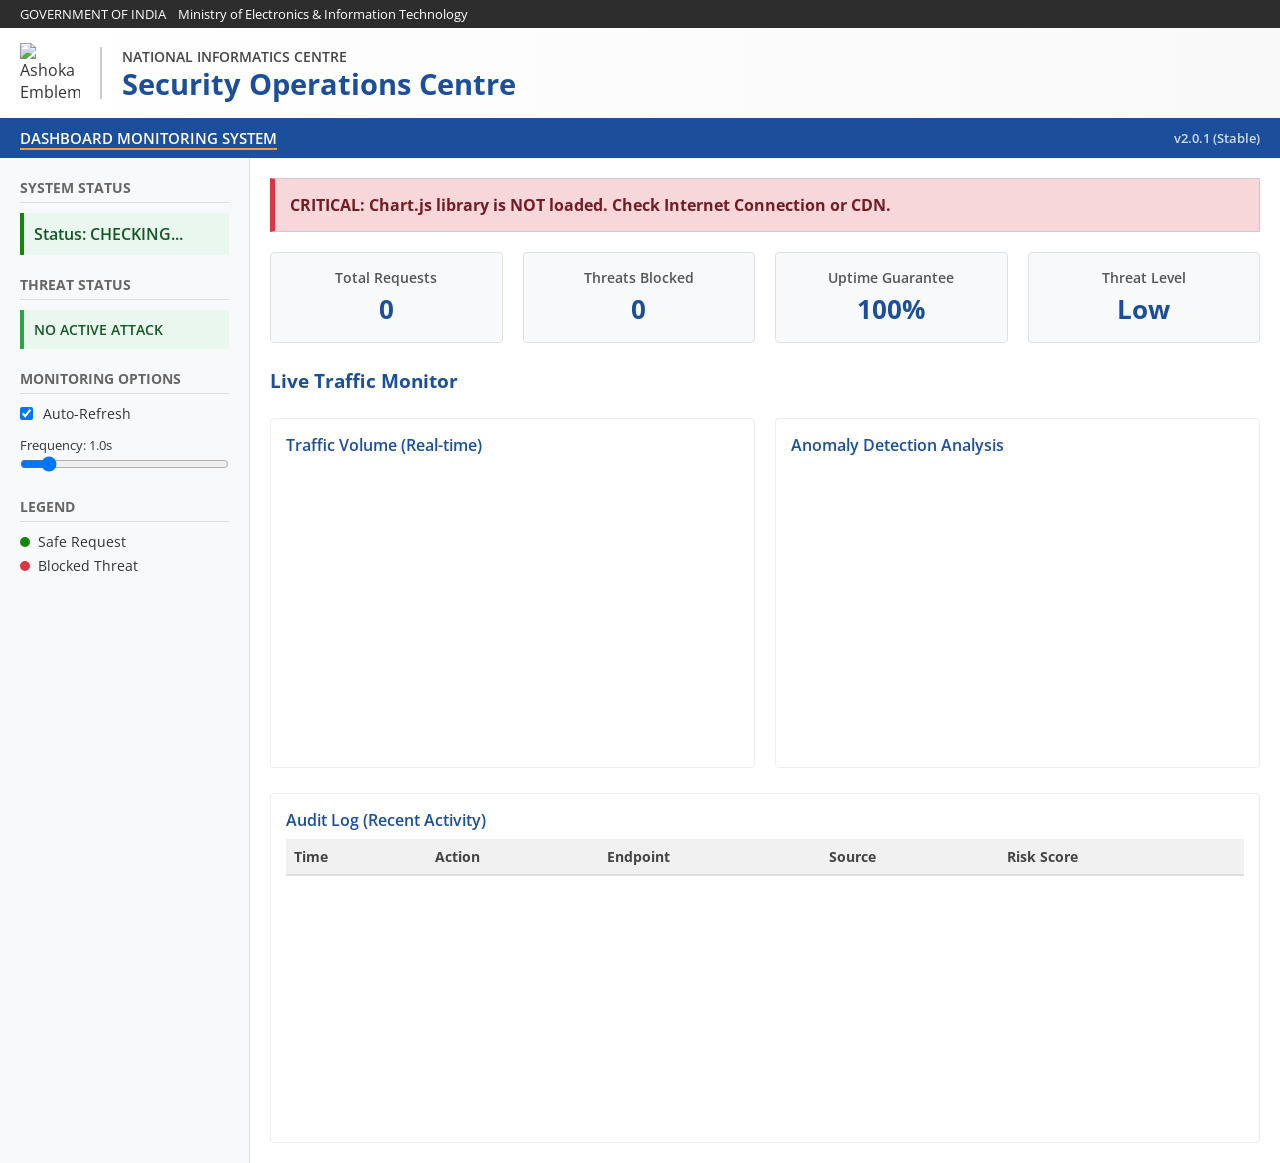
==== static/dashboard/index.html @ d6905125 "Version 3: Transition to main" ====
<!DOCTYPE html>
<html lang="en">

<head>
    <meta charset="UTF-8">
    <meta name="viewport" content="width=device-width, initial-scale=1.0">
    <title>NIC Security Operations Centre</title>
    <link rel="stylesheet" href="style.css">
    <!-- Chart.js CDN -->
    <script src="https://cdn.jsdelivr.net/npm/chart.js"></script>
    <!-- Chart.js Zoom Plugin -->
    <script src="https://cdn.jsdelivr.net/npm/chartjs-plugin-zoom@2.0.1/dist/chartjs-plugin-zoom.min.js"></script>
    <!-- Removed date-adapter dependency for stability -->
</head>

<body>

    <!-- 1. Top Strip -->
    <div class="govt-header-strip">
        <div>GOVERNMENT OF INDIA &nbsp;&nbsp; Ministry of Electronics & Information Technology</div>
    </div>

    <!-- 2. Main Header -->
    <header class="nic-header">
        <img src="/portal/ashoka_emblem.svg" alt="Ashoka Emblem" class="emblem">
        <div class="header-text">
            <h2>National Informatics Centre</h2>
            <h1>Security Operations Centre</h1>
        </div>
    </header>

    <!-- 3. Nav Bar -->
    <nav class="nav-bar">
        <div class="nav-links">
            <span class="active">DASHBOARD MONITORING SYSTEM</span>
        </div>
        <div style="font-size: 0.8rem; opacity: 0.8;">v2.0.1 (Stable)</div>
    </nav>

    <!-- 4. Main Layout -->
    <div class="container">

        <!-- Sidebar -->
        <aside class="sidebar">
            <div class="panel-section">
                <div class="panel-title">System Status</div>
                <div class="status-indicator" id="connection-status">Status: CHECKING...</div>
            </div>

            <div class="panel-section">
                <div class="panel-title">Threat Status</div>
                <div id="attack-indicator" style="
                    padding: 10px; 
                    background: #e9f7ef; 
                    border-left: 4px solid #28a745; 
                    color: #155724; 
                    font-weight: 600;
                    font-size: 0.85rem;">
                    NO ACTIVE ATTACK
                </div>
            </div>

            <div class="panel-section">
                <div class="panel-title">Monitoring Options</div>
                <label style="display: flex; align-items: center; gap: 10px; font-size: 0.9rem;">
                    <input type="checkbox" id="auto-refresh" checked> Auto-Refresh
                </label>
                <div style="margin-top: 10px;">
                    <label style="font-size: 0.8rem;">Frequency: <span id="freq-val">1.0</span>s</label>
                    <input type="range" id="refresh-rate" min="0.5" max="5.0" step="0.5" value="1.0"
                        style="width: 100%;">
                </div>
            </div>

            <div class="panel-section">
                <div class="panel-title">Legend</div>
                <div class="legend-item">
                    <div class="dot safe"></div> Safe Request
                </div>
                <div class="legend-item">
                    <div class="dot blocked"></div> Blocked Threat
                </div>
            </div>
        </aside>

        <!-- Main Content -->
        <main class="main-content">

            <!-- System Status -->
            <div id="system-status-box" class="status-normal">
                SYSTEM STATUS: INITIALIZING...
            </div>

            <!-- Metrics -->
            <div class="metrics-grid">
                <div class="metric-card">
                    <div class="metric-label">Total Requests</div>
                    <div class="metric-value" id="m-total">0</div>
                </div>
                <div class="metric-card">
                    <div class="metric-label">Threats Blocked</div>
                    <div class="metric-value" id="m-blocked">0</div>
                </div>
                <div class="metric-card">
                    <div class="metric-label">Uptime Guarantee</div>
                    <div class="metric-value" id="m-uptime">100%</div>
                </div>
                <div class="metric-card">
                    <div class="metric-label">Threat Level</div>
                    <div class="metric-value" id="m-threat">Low</div>
                </div>
            </div>

            <h3 style="color: var(--nic-blue); margin-bottom: 15px; padding-bottom: 10px;">
                Live Traffic Monitor</h3>

            <!-- Charts -->
            <div class="charts-container">
                <div class="chart-box">
                    <div class="chart-title">Traffic Volume (Real-time)</div>
                    <canvas id="trafficChart"></canvas>
                </div>
                <div class="chart-box">
                    <div class="chart-title">Anomaly Detection Analysis</div>
                    <canvas id="scatterChart"></canvas>
                </div>
            </div>

            <!-- Table -->
            <div class="chart-box">
                <div class="chart-title">Audit Log (Recent Activity)</div>
                <table>
                    <thead>
                        <tr>
                            <th>Time</th>
                            <th>Action</th>
                            <th>Endpoint</th>
                            <th>Source</th>
                            <th>Risk Score</th>
                        </tr>
                    </thead>
                    <tbody id="log-table-body">
                        <!-- Rows injected by JS -->
                    </tbody>
                </table>
            </div>

        </main>
    </div>

    <script src="script.js"></script>
</body>

</html>
---- static/dashboard/style.css ----
/* NIC Government Dashboard Theme */
@import url('https://fonts.googleapis.com/css2?family=Open+Sans:wght@400;600;700&display=swap');

:root {
    --nic-blue: #1b4e9b;
    --nic-orange: #ff9933;
    --nic-green: #138808;
    --bg-gray: #f4f4f4;
    --text-dark: #333;
    --white: #ffffff;
}

* {
    box-sizing: border-box;
    margin: 0;
    padding: 0;
}

body {
    font-family: 'Open Sans', 'Segoe UI', Tahoma, sans-serif;
    color: var(--text-dark);
    background-color: var(--white);
    overflow-x: hidden;
}

/* --- HEADER --- */
.govt-header-strip {
    background-color: #2d2d2d;
    color: white;
    padding: 5px 20px;
    font-size: 0.8rem;
    display: flex;
    justify_content: space-between;
}

.nic-header {
    background: linear-gradient(to right, #ffffff 0%, #f9f9f9 100%);
    padding: 15px 20px;
    display: flex;
    align-items: center;
    gap: 20px;
}

.emblem {
    width: 60px;
    height: auto;
}

.header-text {
    border-left: 2px solid #ccc;
    padding-left: 20px;
}

.header-text h2 {
    color: #444;
    font-size: 0.9rem;
    font-weight: 600;
    text-transform: uppercase;
    margin-bottom: 2px;
}

.header-text h1 {
    color: var(--nic-blue);
    font-size: 1.8rem;
    font-weight: 700;
    line-height: 1.1;
}

/* --- NAV BAR --- */
.nav-bar {
    background-color: var(--nic-blue);
    color: white;
    padding: 10px 20px;
    font-weight: 600;
    font-size: 0.95rem;
    box-shadow: 0 2px 4px rgba(0, 0, 0, 0.1);
    display: flex;
    justify-content: space-between;
    align-items: center;
}

.nav-links span {
    margin-right: 20px;
    opacity: 0.8;
}

.nav-links span.active {
    opacity: 1;
    border-bottom: 2px solid var(--nic-orange);
}

/* --- LAYOUT --- */
.container {
    display: flex;
    min-height: calc(100vh - 160px);
}

.sidebar {
    width: 250px;
    background-color: #f8f9fa;
    border-right: 1px solid #dee2e6;
    padding: 20px;
    flex-shrink: 0;
}

.main-content {
    flex-grow: 1;
    padding: 20px;
    background-color: #fff;
}

/* --- COMPONENTS --- */
.panel-section {
    margin-bottom: 20px;
}

.panel-title {
    font-size: 0.85rem;
    font-weight: 700;
    color: #666;
    text-transform: uppercase;
    margin-bottom: 10px;
    border-bottom: 1px solid #ddd;
    padding-bottom: 5px;
}

.status-indicator {
    padding: 10px;
    background: #e9f7ef;
    border-left: 4px solid var(--nic-green);
    color: #155724;
    font-weight: 600;
}

.legend-item {
    display: flex;
    align-items: center;
    font-size: 0.9rem;
    margin-bottom: 5px;
}

.dot {
    width: 10px;
    height: 10px;
    border-radius: 50%;
    margin-right: 8px;
}

.dot.safe {
    background-color: var(--nic-green);
}

.dot.blocked {
    background-color: #dc3545;
}

/* Metrics Grid */
.metrics-grid {
    display: grid;
    grid-template-columns: repeat(4, 1fr);
    gap: 20px;
    margin-bottom: 25px;
}

.metric-card {
    background-color: #f8f9fa;
    border: 1px solid #dee2e6;
    padding: 15px;
    border-radius: 4px;
    text-align: center;
}

.metric-label {
    color: #555;
    font-size: 0.85rem;
    font-weight: 600;
    margin-bottom: 5px;
}

.metric-value {
    color: var(--nic-blue);
    font-size: 1.6rem;
    font-weight: 700;
}

/* Status Box */
#system-status-box {
    padding: 15px;
    margin-bottom: 20px;
    border: 1px solid #ccc;
    background-color: #fff;
    border-left: 5px solid #ccc;
    font-weight: 700;
}

.status-normal {
    border-left-color: var(--nic-green) !important;
    background-color: #e9f7ef !important;
    color: #155724;
}

.status-critical {
    border-left-color: #dc3545 !important;
    background-color: #f8d7da !important;
    color: #721c24;
}

/* Charts Area */
.charts-container {
    display: grid;
    grid-template-columns: 1fr 1fr;
    gap: 20px;
    margin-bottom: 25px;
}

.chart-box {
    border: 1px solid #eee;
    padding: 15px;
    border-radius: 4px;
    background: #fff;
    height: 350px;
    /* Fixed height for Chart.js */
    position: relative;
    /* Required for Chart.js responsive sizing */
}

.chart-title {
    font-size: 1rem;
    color: var(--nic-blue);
    margin-bottom: 10px;
    font-weight: 600;
    height: 20px;
}

/* Ensure canvas fills the remaining space */
canvas {
    max-height: 290px;
}

/* Table */
table {
    width: 100%;
    border-collapse: collapse;
    font-size: 0.9rem;
}

th {
    background-color: #f1f1f1;
    text-align: left;
    padding: 8px;
    border-bottom: 2px solid #ddd;
    color: #444;
}

td {
    padding: 8px;
    border-bottom: 1px solid #eee;
    color: #333;
}

.row-blocked {
    background-color: #fff0f0;
    color: #dc3545;
}
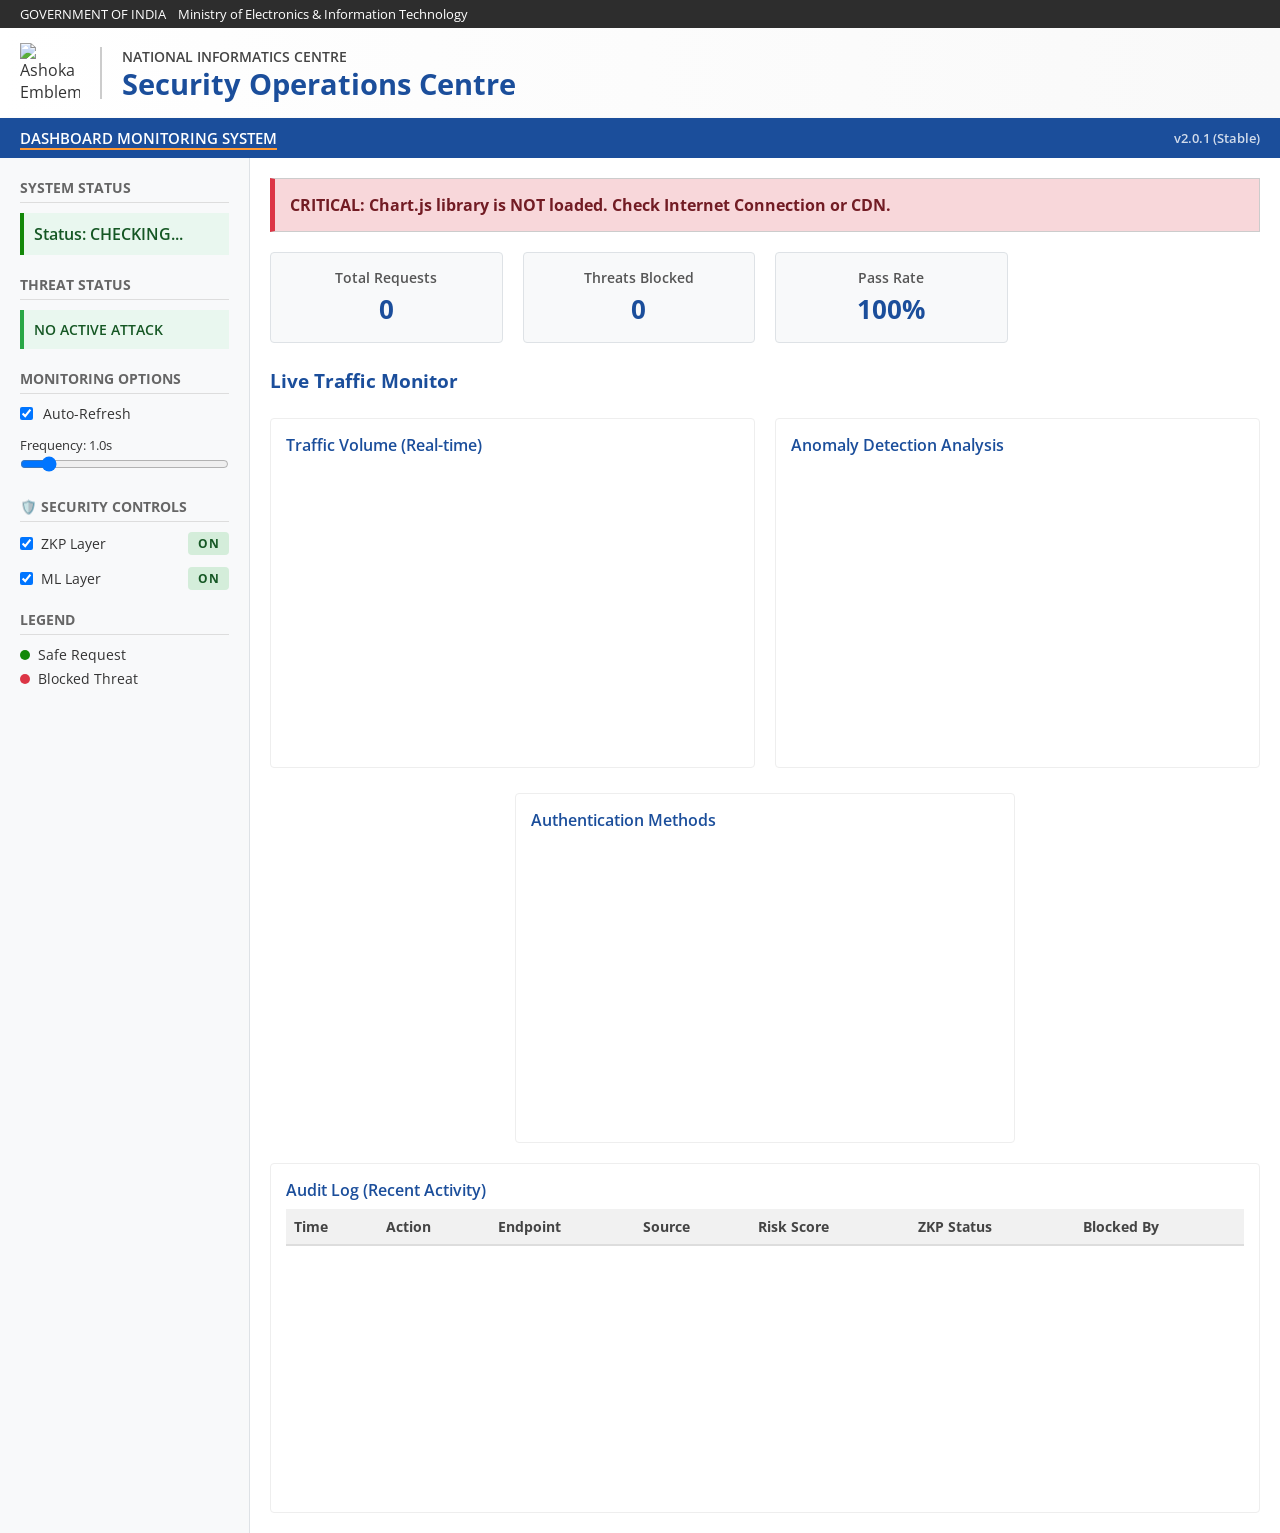
==== commit 59c9afe3: "Version 5" ====
--- a/static/dashboard/index.html
+++ b/static/dashboard/index.html
@@ -73,6 +73,28 @@
             </div>
 
             <div class="panel-section">
+                <div class="panel-title">🛡️ Security Controls</div>
+                <div style="display: flex; flex-direction: column; gap: 12px; margin-top: 10px;">
+                    <div style="display: flex; align-items: center; justify-content: space-between;">
+                        <label
+                            style="display: flex; align-items: center; gap: 8px; font-size: 0.9rem; cursor: pointer;">
+                            <input type="checkbox" id="zkp-toggle" checked>
+                            <span>ZKP Layer</span>
+                        </label>
+                        <span id="zkp-status" class="status-badge enabled">ON</span>
+                    </div>
+                    <div style="display: flex; align-items: center; justify-content: space-between;">
+                        <label
+                            style="display: flex; align-items: center; gap: 8px; font-size: 0.9rem; cursor: pointer;">
+                            <input type="checkbox" id="ml-toggle" checked>
+                            <span>ML Layer</span>
+                        </label>
+                        <span id="ml-status" class="status-badge enabled">ON</span>
+                    </div>
+                </div>
+            </div>
+
+            <div class="panel-section">
                 <div class="panel-title">Legend</div>
                 <div class="legend-item">
                     <div class="dot safe"></div> Safe Request
@@ -102,12 +124,8 @@
                     <div class="metric-value" id="m-blocked">0</div>
                 </div>
                 <div class="metric-card">
-                    <div class="metric-label">Uptime Guarantee</div>
-                    <div class="metric-value" id="m-uptime">100%</div>
-                </div>
-                <div class="metric-card">
-                    <div class="metric-label">Threat Level</div>
-                    <div class="metric-value" id="m-threat">Low</div>
+                    <div class="metric-label">Pass Rate</div>
+                    <div class="metric-value" id="m-pass-rate">100%</div>
                 </div>
             </div>
 
@@ -126,6 +144,12 @@
                 </div>
             </div>
 
+            <!-- ZKP Authentication Chart -->
+            <div class="chart-box" style="max-width: 500px; margin: 20px auto;">
+                <div class="chart-title">Authentication Methods</div>
+                <canvas id="zkpChart"></canvas>
+            </div>
+
             <!-- Table -->
             <div class="chart-box">
                 <div class="chart-title">Audit Log (Recent Activity)</div>
@@ -137,6 +161,8 @@
                             <th>Endpoint</th>
                             <th>Source</th>
                             <th>Risk Score</th>
+                            <th>ZKP Status</th>
+                            <th>Blocked By</th>
                         </tr>
                     </thead>
                     <tbody id="log-table-body">
--- a/static/dashboard/style.css
+++ b/static/dashboard/style.css
@@ -259,6 +259,80 @@
 }
 
 .row-blocked {
-    background-color: #fff0f0;
-    color: #dc3545;
-}+    background-color: #ffe6e6 !important;
+    font-weight: 600;
+}
+
+/* === ZKP STYLES === */
+
+/* ZKP Metric Cards */
+.zkp-metric-card {
+    border-left: 4px solid #28a745;
+    background: linear-gradient(135deg, #f8fff9 0%, #ffffff 100%);
+}
+
+/* ZKP Success Rate Indicator */
+.zkp-indicator {
+    font-size: 1.2em;
+    margin-left: 8px;
+    display: inline-block;
+    animation: pulse 2s ease-in-out infinite;
+}
+
+@keyframes pulse {
+
+    0%,
+    100% {
+        opacity: 1;
+    }
+
+    50% {
+        opacity: 0.6;
+    }
+}
+
+/* ZKP Badges in Activity Log */
+.zkp-badge {
+    background-color: #28a745;
+    color: white;
+    padding: 3px 8px;
+    border-radius: 3px;
+    font-size: 0.75rem;
+    font-weight: 600;
+    white-space: nowrap;
+}
+
+.zkp-failed {
+    background-color: #dc3545;
+    color: white;
+    padding: 3px 8px;
+    border-radius: 3px;
+    font-size: 0.75rem;
+    font-weight: 600;
+    white-space: nowrap;
+}
+
+.zkp-badge-none {
+    color: #6c757d;
+    font-size: 0.75rem;
+    font-style: italic;
+}
+/* Security Toggle Status Badges */
+.status-badge {
+    padding: 3px 10px;
+    border-radius: 4px;
+    font-size: 0.75rem;
+    font-weight: 700;
+    text-transform: uppercase;
+    letter-spacing: 0.5px;
+}
+
+.status-badge.enabled {
+    background: #d4edda;
+    color: #155724;
+}
+
+.status-badge.disabled {
+    background: #f8d7da;
+    color: #721c24;
+}
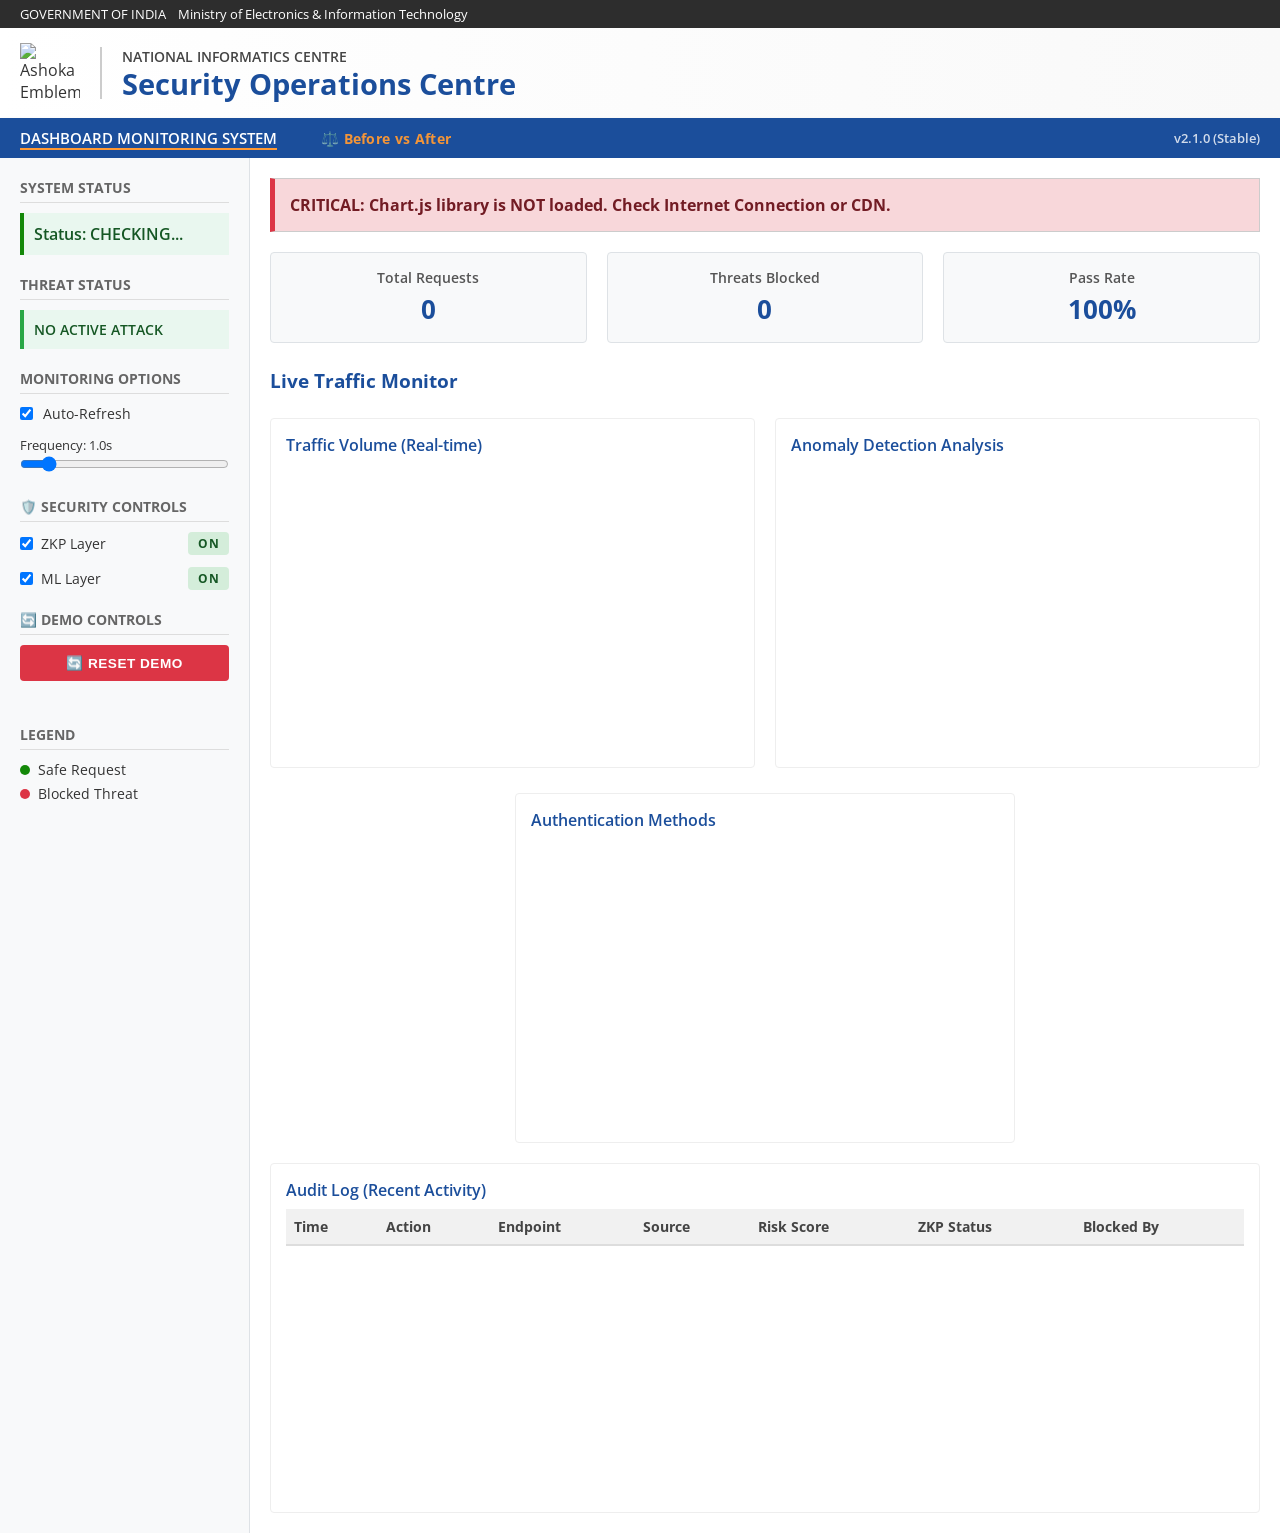
==== commit 64ff9e9a: "Version 9" ====
--- a/static/dashboard/index.html
+++ b/static/dashboard/index.html
@@ -33,8 +33,11 @@
     <nav class="nav-bar">
         <div class="nav-links">
             <span class="active">DASHBOARD MONITORING SYSTEM</span>
+            <a href="/compare/" target="_blank"
+                style="color: var(--nic-orange); text-decoration: none; font-size: 0.9rem; font-weight: 700; margin-left: 20px; opacity: 0.95; letter-spacing: 0.3px;">⚖️
+                Before vs After</a>
         </div>
-        <div style="font-size: 0.8rem; opacity: 0.8;">v2.0.1 (Stable)</div>
+        <div style="font-size: 0.8rem; opacity: 0.8;">v2.1.0 (Stable)</div>
     </nav>
 
     <!-- 4. Main Layout -->
@@ -92,6 +95,33 @@
                         <span id="ml-status" class="status-badge enabled">ON</span>
                     </div>
                 </div>
+            </div>
+
+            <div class="panel-section">
+                <div class="panel-title">🔄 Demo Controls</div>
+                <button id="reset-demo-btn" title="Clear all stats and logs to start a fresh demo run" style="
+                        width: 100%;
+                        padding: 10px;
+                        background: #dc3545;
+                        color: white;
+                        border: none;
+                        border-radius: 4px;
+                        font-weight: 700;
+                        font-size: 0.85rem;
+                        cursor: pointer;
+                        letter-spacing: 0.5px;
+                        transition: background 0.2s, transform 0.1s;
+                    " onmouseover="this.style.background='#b02a37'" onmouseout="this.style.background='#dc3545'"
+                    onmousedown="this.style.transform='scale(0.97)'" onmouseup="this.style.transform='scale(1)'">🔄
+                    RESET DEMO</button>
+                <div id="reset-status-msg" style="
+                        margin-top: 8px;
+                        font-size: 0.78rem;
+                        color: #28a745;
+                        text-align: center;
+                        min-height: 16px;
+                        font-weight: 600;
+                    "></div>
             </div>
 
             <div class="panel-section">
--- a/static/dashboard/style.css
+++ b/static/dashboard/style.css
@@ -30,7 +30,7 @@
     padding: 5px 20px;
     font-size: 0.8rem;
     display: flex;
-    justify_content: space-between;
+    justify-content: space-between;
 }
 
 .nic-header {
@@ -157,7 +157,7 @@
 /* Metrics Grid */
 .metrics-grid {
     display: grid;
-    grid-template-columns: repeat(4, 1fr);
+    grid-template-columns: repeat(3, 1fr);
     gap: 20px;
     margin-bottom: 25px;
 }
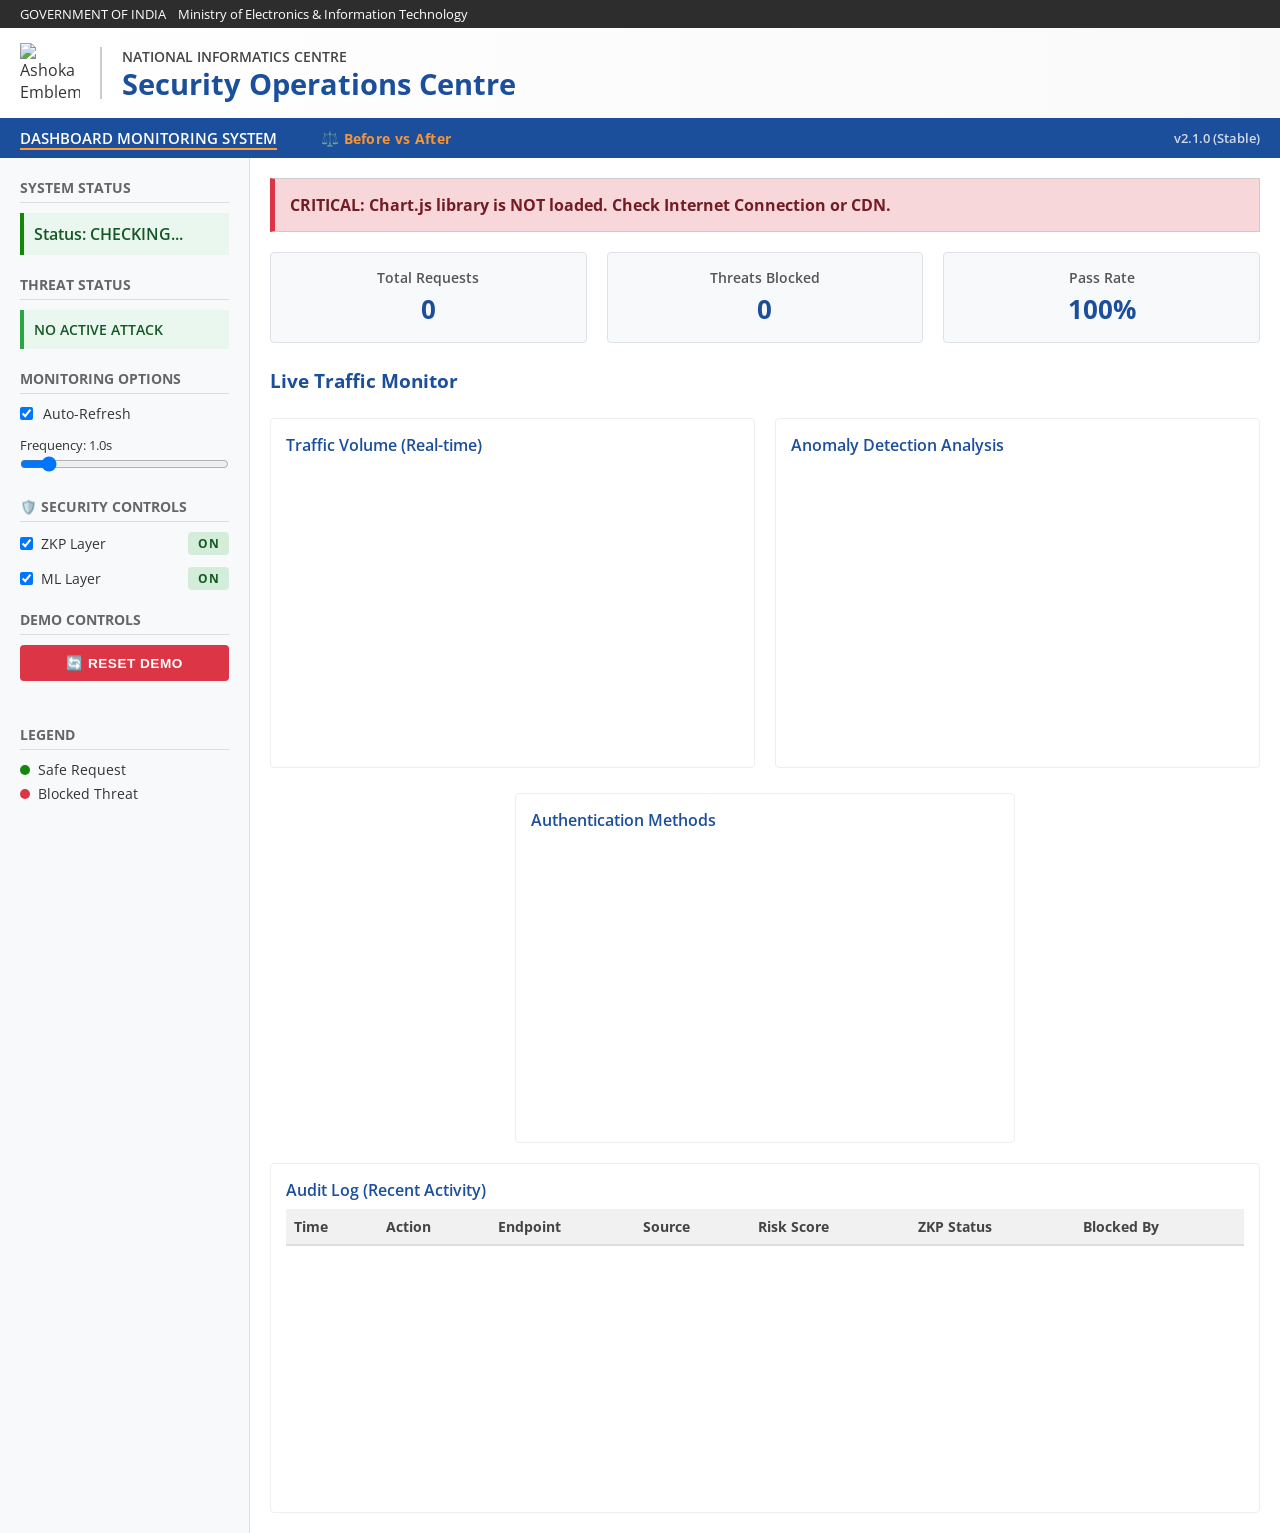
==== commit 758c42cd: "Version 10 - Probable Final" ====
--- a/static/dashboard/index.html
+++ b/static/dashboard/index.html
@@ -98,7 +98,7 @@
             </div>
 
             <div class="panel-section">
-                <div class="panel-title">🔄 Demo Controls</div>
+                <div class="panel-title">Demo Controls</div>
                 <button id="reset-demo-btn" title="Clear all stats and logs to start a fresh demo run" style="
                         width: 100%;
                         padding: 10px;
